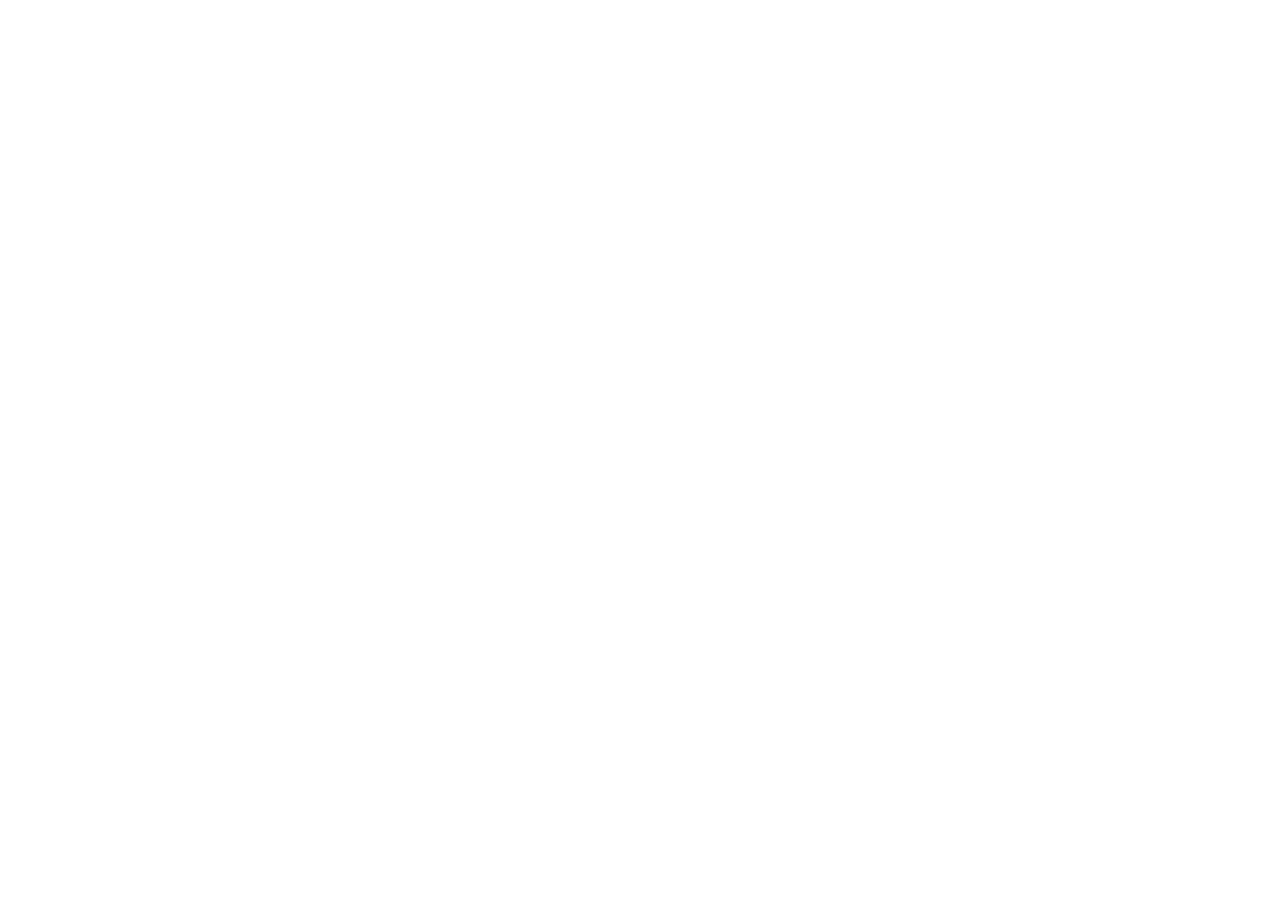
==== index.html @ d3b3b7ef "init" ====
<!doctype html>
<html lang="fr">
<head>
    <meta charset="UTF-8">
    <meta name="viewport"
          content="width=device-width, user-scalable=no, initial-scale=1.0, maximum-scale=1.0, minimum-scale=1.0">
    <meta http-equiv="X-UA-Compatible" content="ie=edge">
    <title>Profil Pic Manager</title>
</head>
<body>

</body>
</html>
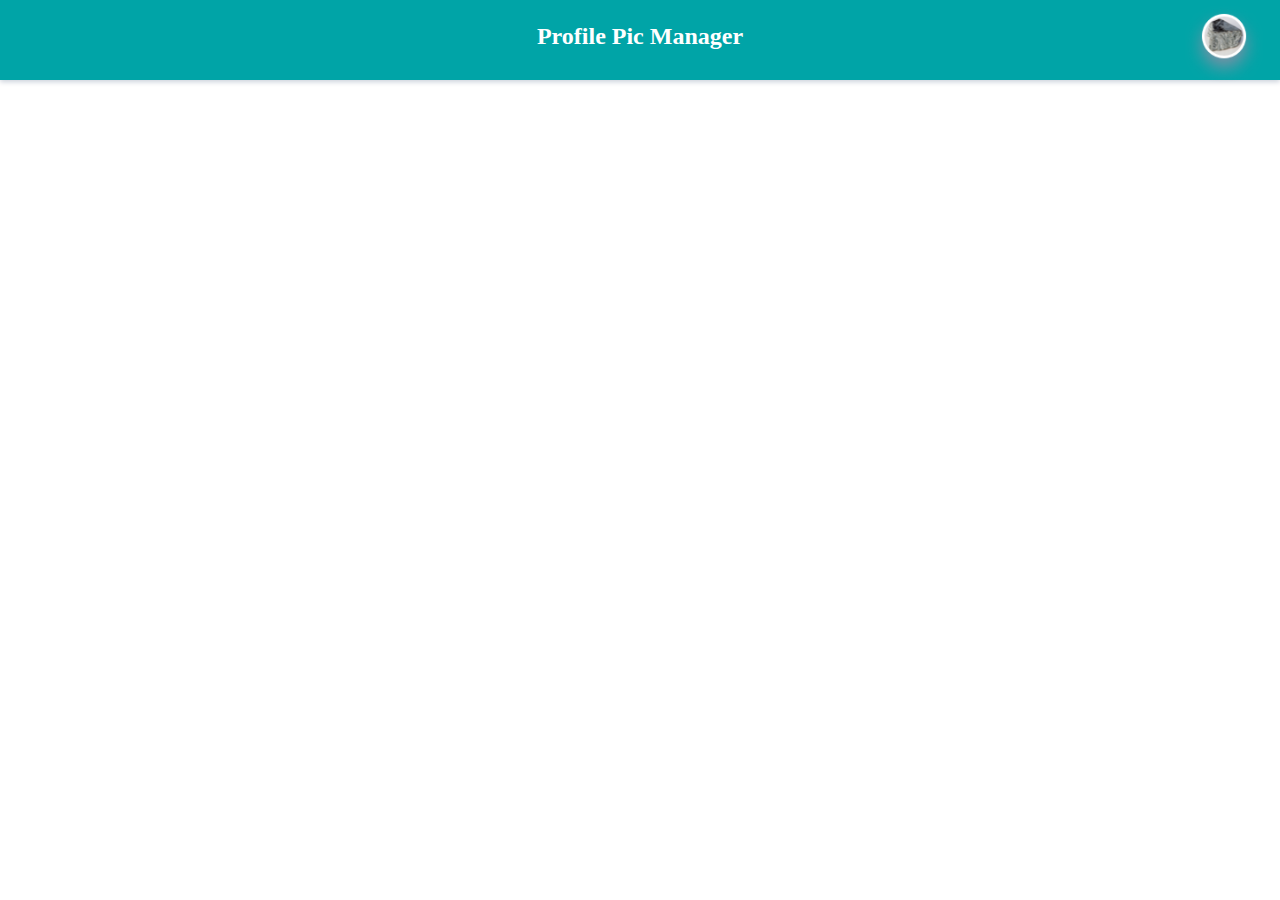
==== commit 50f2fa7c: "header style elements" ====
--- a/index.html
+++ b/index.html
@@ -6,8 +6,15 @@
           content="width=device-width, user-scalable=no, initial-scale=1.0, maximum-scale=1.0, minimum-scale=1.0">
     <meta http-equiv="X-UA-Compatible" content="ie=edge">
     <title>Profil Pic Manager</title>
+
+    <link rel="stylesheet" type="text/css" href="css/style.css">
 </head>
 <body>
 
+<section class="header">
+    <h1 class="header__title">Profile Pic Manager</h1>
+    <img class="header__profilePicture" src="assets/img/profil-pic.png" srcset="assets/img/profil-pic@2x.png 2x, assets/img/profil-pic@3x.png 3x">
+</section>
+
 </body>
 </html>--- a/css/style.css
+++ b/css/style.css
@@ -0,0 +1,72 @@
+/* http://meyerweb.com/eric/tools/css/reset/
+   v2.0 | 20110126
+   License: none (public domain)
+*/
+html, body, div, span, applet, object, iframe,
+h1, h2, h3, h4, h5, h6, p, blockquote, pre,
+a, abbr, acronym, address, big, cite, code,
+del, dfn, em, img, ins, kbd, q, s, samp,
+small, strike, strong, sub, sup, tt, var,
+b, u, i, center,
+dl, dt, dd, ol, ul, li,
+fieldset, form, label, legend,
+table, caption, tbody, tfoot, thead, tr, th, td,
+article, aside, canvas, details, embed,
+figure, figcaption, footer, header, hgroup,
+menu, nav, output, ruby, section, summary,
+time, mark, audio, video {
+  margin: 0;
+  padding: 0;
+  border: 0;
+  font-size: 100%;
+  font: inherit;
+  vertical-align: baseline; }
+
+/* HTML5 display-role reset for older browsers */
+article, aside, details, figcaption, figure,
+footer, header, hgroup, menu, nav, section {
+  display: block; }
+
+body {
+  line-height: 1; }
+
+ol, ul {
+  list-style: none; }
+
+blockquote, q {
+  quotes: none; }
+
+blockquote:before, blockquote:after,
+q:before, q:after {
+  content: '';
+  content: none; }
+
+table {
+  border-collapse: collapse;
+  border-spacing: 0; }
+
+.header {
+  width: 100%;
+  height: 80px;
+  background-color: #00a4a7;
+  box-shadow: 0 2px 5px 0 #ccd2db; }
+
+.header__title {
+  position: relative;
+  top: 30%;
+  margin: auto auto;
+  width: 247px;
+  max-width: 95%;
+  font-size: 24px;
+  font-weight: bold;
+  text-align: center;
+  color: #ffffff; }
+
+.header__profilePicture {
+  position: absolute;
+  right: 17px;
+  top: 5px;
+  max-height: 80px;
+  object-fit: contain; }
+
+/*# sourceMappingURL=style.css.map */
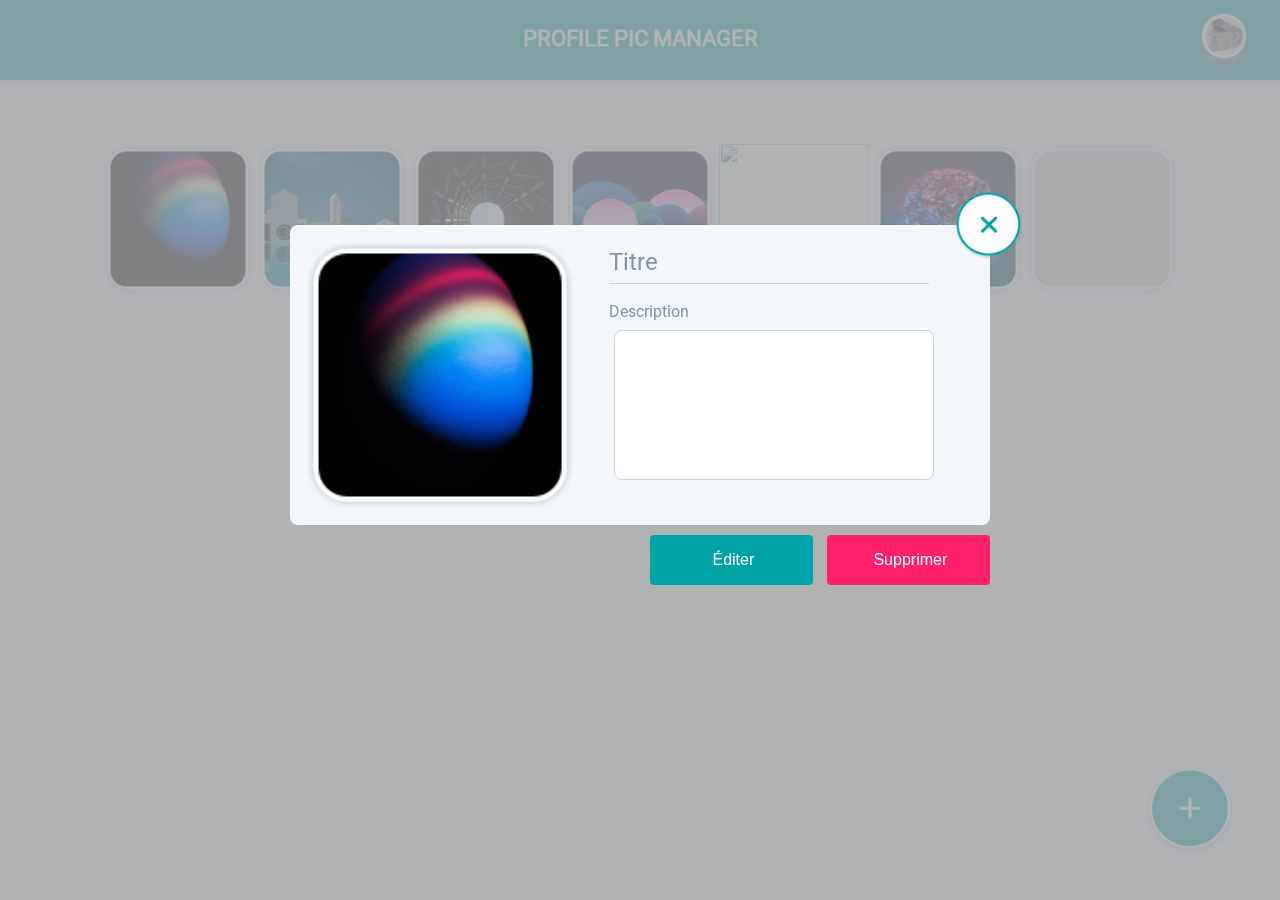
==== commit 72932cba: "manage and popup style elements" ====
--- a/index.html
+++ b/index.html
@@ -16,5 +16,45 @@
     <img class="header__profilePicture" src="assets/img/profil-pic.png" srcset="assets/img/profil-pic@2x.png 2x, assets/img/profil-pic@3x.png 3x">
 </section>
 
+<section class="manage">
+    <div class="manage__edit">
+        <img class="manage__editPicture" src="assets/img/picture-7.png" srcset="assets/img/picture-7@2x.png 2x, assets/img/picture-7@3x.png 3x">
+        <img class="manage__editPicture" src="assets/img/picture-6.png" srcset="assets/img/picture-6@2x.png 2x, assets/img/picture-6@3x.png 3x">
+        <img class="manage__editPicture" src="assets/img/picture-5.png" srcset="assets/img/picture-5@2x.png 2x, assets/img/picture-5@3x.png 3x">
+        <img class="manage__editPicture" src="assets/img/picture-4.png" srcset="assets/img/picture-4@2x.png 2x, assets/img/picture-4@3x.png 3x">
+        <img class="manage__editPicture" src="assets/img/picture-3.png" srcset="assets/img/picture-3@2x.png 2x, assets/img/picture-3@3x.png 3x">
+        <img class="manage__editPicture" src="assets/img/picture-2.png" srcset="assets/img/picture-2@2x.png 2x, assets/img/picture-2@3x.png 3x">
+        <img class="manage__editPicture" src="assets/img/placeholder.png" srcset="assets/img/placeholder@2x.png 2x, assets/img/placeholder@3x.png 3x">
+    </div>
+    <img class="manage__add" src="assets/img/add.png" srcset="assets/img/add@2x.png, assets/img/add@3x.png">
+</section>
+
+<div class="overlay"></div>
+<div class="overlayBack"></div>
+
+<div class="popup">
+    <img class="popup__closeButton" src="assets/img/close.png" srcset="assets/img/close@2x.png, assets/img/close@3x.png">
+    <div class="popup__rectangle">
+        <img class="popup__rectanglePicture" src="assets/img/picture-7.png" srcset="assets/img/picture-7@2x.png 2x, assets/img/picture-7@3x.png 3x">
+        <form class="editForm">
+            <label class="editForm__labelTitle">Titre</label><br>
+            <input class="editForm__inputTitle" type="text"><br>
+            <label class="editForm__labelDescribe">Description</label><br>
+            <input class="editForm__inputDescribe" type="text">
+        </form>
+    </div>
+    <div class="popup__actions">
+        <button class="popup__actionEdit">
+            <img src="">
+            <span class="popup__buttonSpan">Éditer</span>
+        </button>
+        <button class="popup__actionDelete">
+            <img src="">
+            <span class="popup__buttonSpan">Supprimer</span>
+        </button>
+    </div>
+</div>
+
+
 </body>
 </html>--- a/css/style.css
+++ b/css/style.css
@@ -45,6 +45,28 @@
   border-collapse: collapse;
   border-spacing: 0; }
 
+@font-face {
+  font-family: 'roboto';
+  src: url("../fonts/Roboto-Regular.ttf");
+  src: url("../fonts/Roboto-Regular.ttf?#iefix") format("embedded-opentype"), url("../fonts/Roboto-Regular.ttf") format("woff"), url("../fonts/Roboto-Regular.ttf") format("truetype");
+  font-weight: 200;
+  font-style: normal; }
+html,
+body {
+  margin: 0;
+  padding: 0;
+  font-family: "roboto", sans-serif;
+  background-color: #f4f7fa; }
+
+* {
+  box-sizing: border-box; }
+
+@font-face {
+  font-family: 'roboto';
+  src: url("../fonts/Roboto-Regular.ttf");
+  src: url("../fonts/Roboto-Regular.ttf?#iefix") format("embedded-opentype"), url("../fonts/Roboto-Regular.ttf") format("woff"), url("../fonts/Roboto-Regular.ttf") format("truetype");
+  font-weight: 200;
+  font-style: normal; }
 .header {
   width: 100%;
   height: 80px;
@@ -53,14 +75,15 @@
 
 .header__title {
   position: relative;
-  top: 30%;
+  top: 35%;
   margin: auto auto;
   width: 247px;
   max-width: 95%;
-  font-size: 24px;
+  font-size: 22px;
   font-weight: bold;
   text-align: center;
-  color: #ffffff; }
+  color: #ffffff;
+  text-transform: uppercase; }
 
 .header__profilePicture {
   position: absolute;
@@ -69,4 +92,114 @@
   max-height: 80px;
   object-fit: contain; }
 
+.manage__add {
+  position: absolute;
+  bottom: 45px;
+  right: 45px;
+  width: 90px;
+  height: 90px;
+  object-fit: contain; }
+
+.manage__edit {
+  height: fit-content;
+  width: fit-content;
+  margin: 5% auto; }
+
+.manage__editPicture {
+  width: 150px;
+  height: 150px; }
+
+.overlay {
+  background: rgba(159, 160, 162, 0.8);
+  filter: alpha(opacity=80);
+  position: fixed;
+  top: 0px;
+  bottom: 0px;
+  left: 0px;
+  right: 0px;
+  z-index: 100; }
+
+.popup {
+  position: absolute;
+  z-index: 200;
+  top: 25%;
+  left: 0;
+  right: 0;
+  margin: auto;
+  width: fit-content; }
+
+.popup__rectangle {
+  width: 700px;
+  height: 300px;
+  border-radius: 8px;
+  background-color: #f4f7fa; }
+
+.popup__rectanglePicture {
+  height: 100%;
+  padding: 15px; }
+
+.popup__closeButton {
+  position: absolute;
+  top: -35px;
+  right: -35px;
+  width: 71px;
+  height: 71px;
+  object-fit: contain; }
+
+.popup__actions {
+  float: right; }
+
+.popup__actionEdit, .popup__actionDelete {
+  width: 163px;
+  height: 50px;
+  border-radius: 4px;
+  border: none;
+  margin: 10px 0 0 10px; }
+
+.popup__actionEdit {
+  background-color: #00a4a7; }
+
+.popup__actionDelete {
+  background-color: #fe206b; }
+
+.popup__buttonSpan {
+  font-size: 16px;
+  color: #ffffff; }
+
+.editForm {
+  display: inline-block;
+  vertical-align: top;
+  width: 50%;
+  padding-left: 15px; }
+
+.editForm__labelTitle {
+  font-size: 24px;
+  position: relative;
+  top: 25px;
+  left: 0;
+  color: #8094a1; }
+
+.editForm__inputTitle {
+  border-bottom: 1px solid #ccd2db;
+  background: none;
+  border-top: none;
+  border-left: none;
+  border-right: none;
+  font-size: 24px;
+  color: #8094a1;
+  margin-bottom: 20px;
+  padding-bottom: 5px;
+  width: 320px; }
+
+.editForm__labelDescribe {
+  color: #8094a1; }
+
+.editForm__inputDescribe {
+  width: 320px;
+  height: 150px;
+  border-radius: 8px;
+  background-color: #ffffff;
+  border: solid 1px #ccd2db;
+  margin: 10px 5px 10px 5px; }
+
 /*# sourceMappingURL=style.css.map */
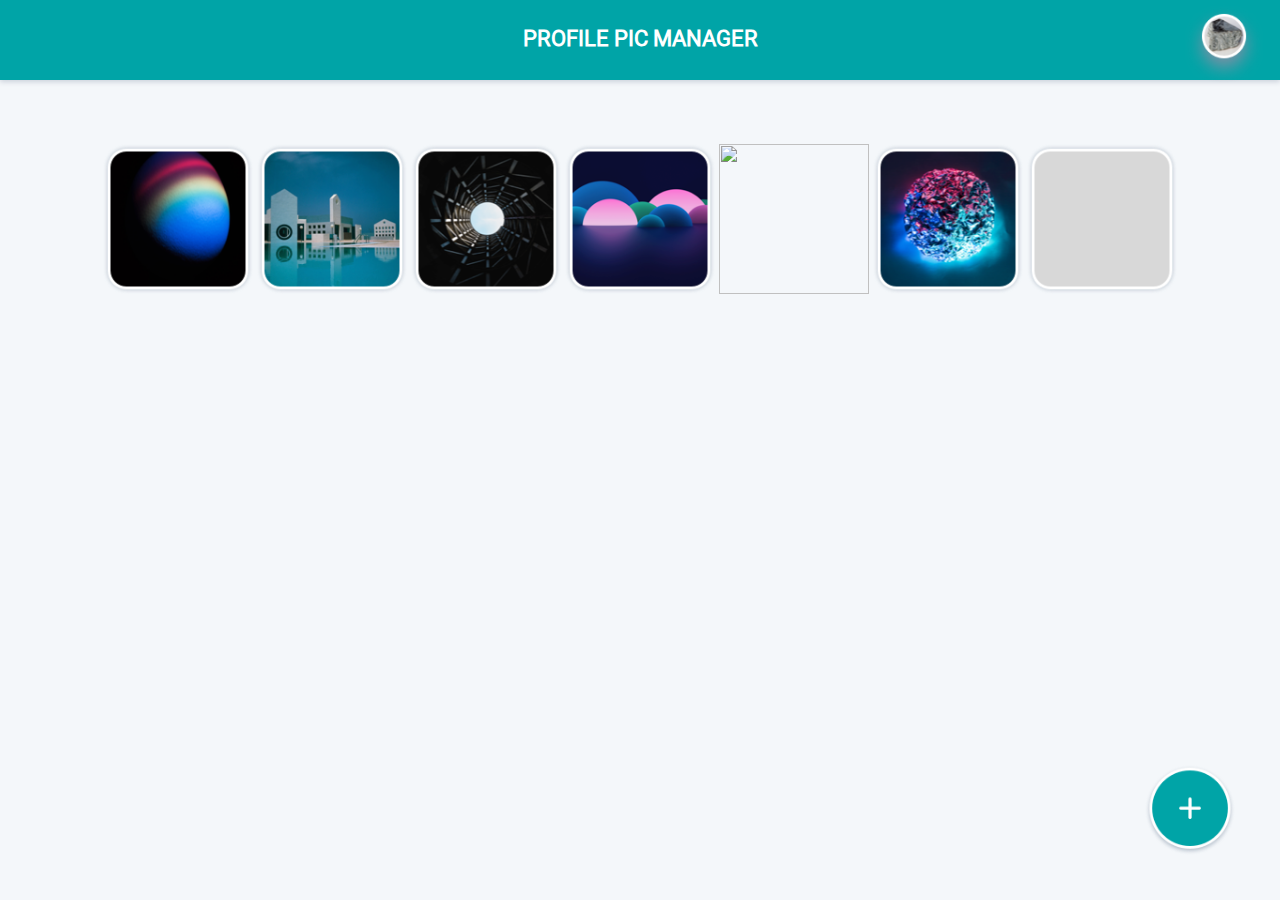
==== commit 162d3373: "pop up js" ====
--- a/index.html
+++ b/index.html
@@ -55,6 +55,8 @@
     </div>
 </div>
 
+<script src="http://ajax.googleapis.com/ajax/libs/jquery/1/jquery.min.js"></script>
+<script src="js/app.js"></script>
 
 </body>
 </html>--- a/css/style.css
+++ b/css/style.css
@@ -117,7 +117,8 @@
   bottom: 0px;
   left: 0px;
   right: 0px;
-  z-index: 100; }
+  z-index: 100;
+  display: none; }
 
 .popup {
   position: absolute;
@@ -126,7 +127,8 @@
   left: 0;
   right: 0;
   margin: auto;
-  width: fit-content; }
+  width: fit-content;
+  display: none; }
 
 .popup__rectangle {
   width: 700px;
